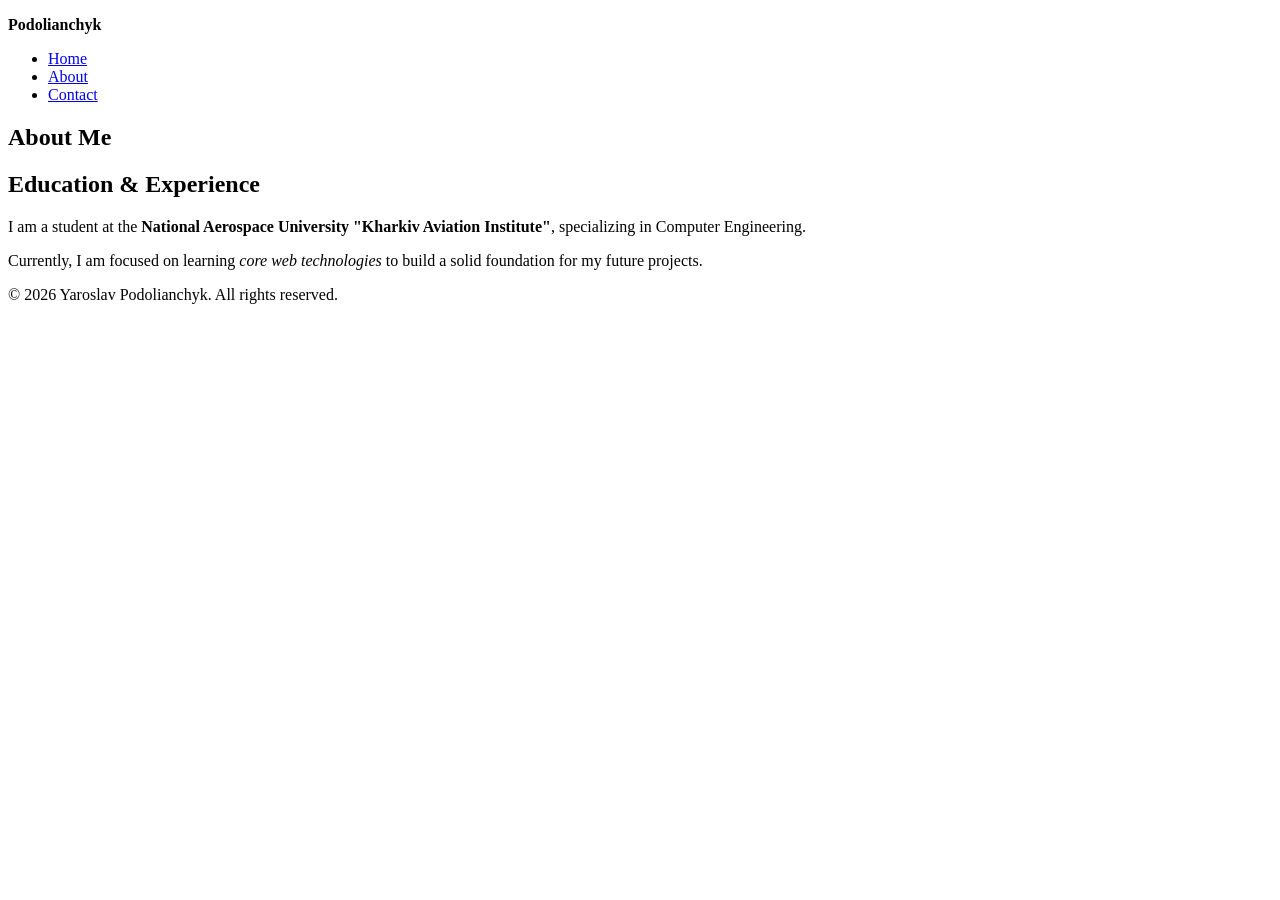
==== about.html @ 72ab0b91 "Add about.html: create an About Me page with personal information, education, and navigation" ====
<!DOCTYPE html>
<html lang="uk">
<head>
    <meta charset="UTF-8">
    <meta name="viewport" content="width=device-width, initial-scale=1.0">
    <meta name="description" content="About me page - Portfolio of Yaroslav Podolianchyk">
    <meta name="author" content="Yaroslav Podolianchyk">
    <title>About Me | Portfolio</title>
</head>
<body>
    <header>
        <p><strong>Podolianchyk</strong></p>
        <nav>
            <ul>
                <li><a href="index.html">Home</a></li>
                <li><a href="about.html">About</a></li>
                <li><a href="contacts.html">Contact</a></li>
            </ul>
        </nav>
    </header>

    <main>
        <section>
            <h1>About Me</h1>
            <article>
                <h2>Education &amp; Experience</h2>
                <p>I am a student at the <strong>National Aerospace University "Kharkiv Aviation Institute"</strong>, specializing in Computer Engineering.</p>
                <p>Currently, I am focused on learning <em>core web technologies</em> to build a solid foundation for my future projects.</p>
            </article>
        </section>
    </main>

    <footer>
        <p>&copy; 2026 Yaroslav Podolianchyk. All rights reserved.</p>
    </footer>
</body>
</html>
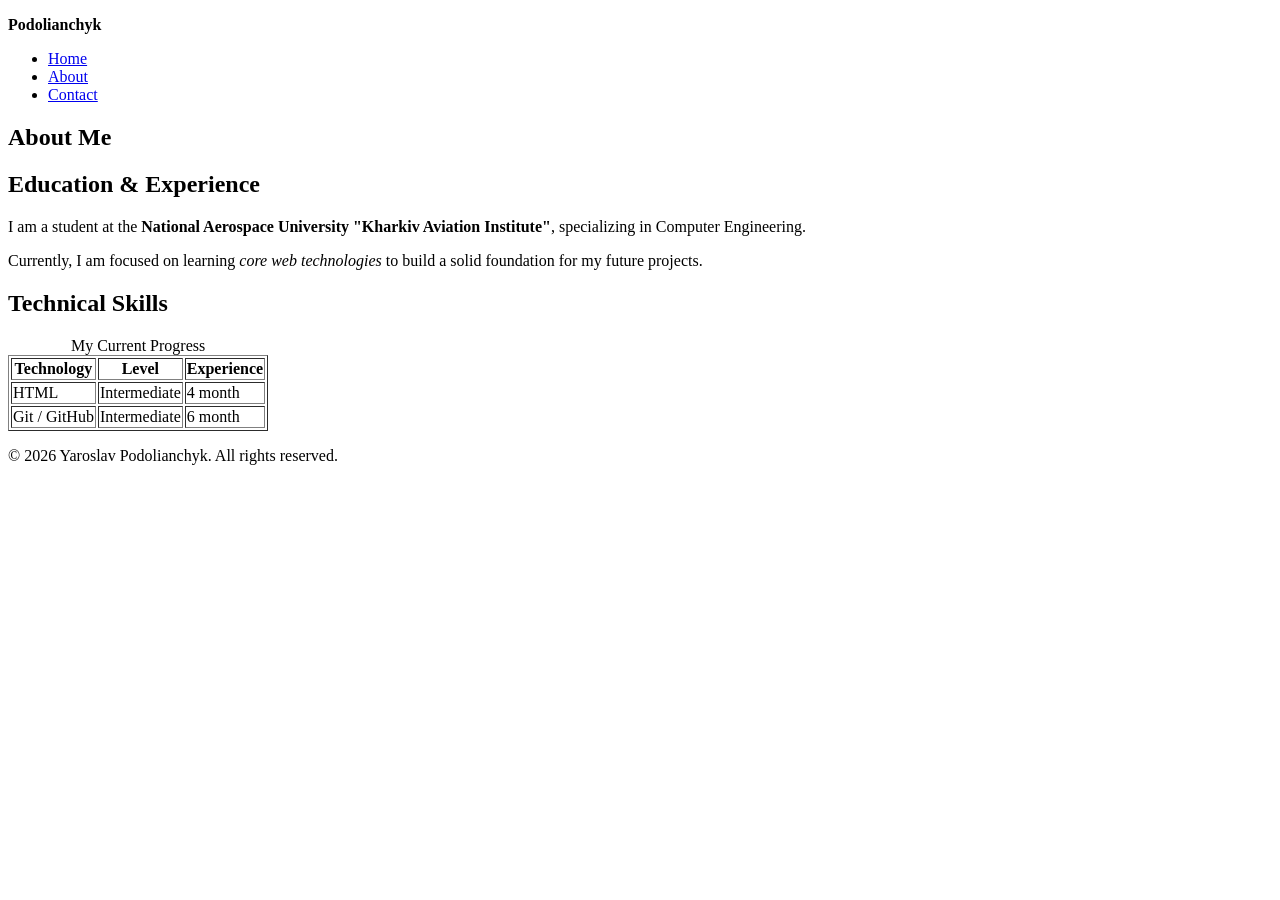
==== commit e27c69a0: "Add about.html: introduce a Technical Skills section with a table detailing technology proficiency a" ====
--- a/about.html
+++ b/about.html
@@ -28,6 +28,32 @@
                 <p>Currently, I am focused on learning <em>core web technologies</em> to build a solid foundation for my future projects.</p>
             </article>
         </section>
+
+        <section>
+            <h2>Technical Skills</h2>
+            <table border="1">
+                <caption>My Current Progress</caption>
+                <thead>
+                    <tr>
+                        <th>Technology</th>
+                        <th>Level</th>
+                        <th>Experience</th>
+                    </tr>
+                </thead>
+                <tbody>
+                    <tr>
+                        <td>HTML</td>
+                        <td>Intermediate</td>
+                        <td>4 month</td>
+                    </tr>
+                    <tr>
+                        <td>Git / GitHub</td>
+                        <td>Intermediate</td>
+                        <td>6 month</td>
+                    </tr>
+                </tbody>
+            </table>
+        </section>
     </main>
 
     <footer>
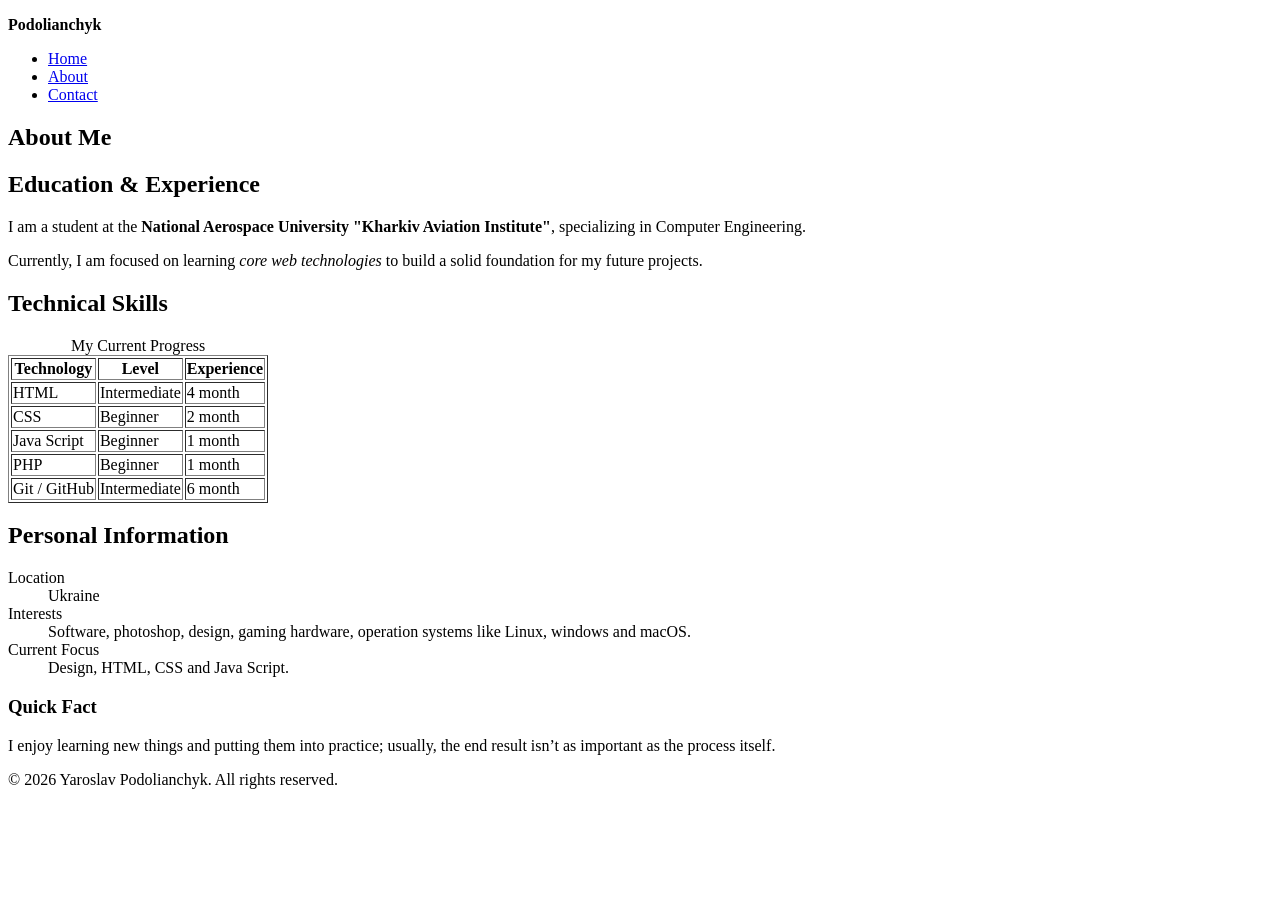
==== commit cbd7e7e3: "Add about.html: expand Technical Skills section and add Personal Information and Quick Fact sections" ====
--- a/about.html
+++ b/about.html
@@ -47,6 +47,21 @@
                         <td>4 month</td>
                     </tr>
                     <tr>
+                        <td>CSS</td>
+                        <td>Beginner</td>
+                        <td>2 month</td>
+                    </tr>
+                    <tr>
+                        <td>Java Script</td>
+                        <td>Beginner</td>
+                        <td>1 month</td>
+                    </tr>
+                    <tr>
+                        <td>PHP</td>
+                        <td>Beginner</td>
+                        <td>1 month</td>
+                    </tr>
+                    <tr>
                         <td>Git / GitHub</td>
                         <td>Intermediate</td>
                         <td>6 month</td>
@@ -54,6 +69,23 @@
                 </tbody>
             </table>
         </section>
+
+        <section>
+            <h2>Personal Information</h2>
+            <dl>
+                <dt>Location</dt>
+                <dd>Ukraine</dd>
+                <dt>Interests</dt>
+                <dd>Software, photoshop, design, gaming hardware, operation systems like Linux, windows and macOS.</dd>
+                <dt>Current Focus</dt>
+                <dd>Design, HTML, CSS and Java Script.</dd>
+            </dl>
+        </section>
+
+        <aside>
+            <h3>Quick Fact</h3>
+            <p>I enjoy learning new things and putting them into practice; usually, the end result isn’t as important as the process itself.</p>
+        </aside>
     </main>
 
     <footer>
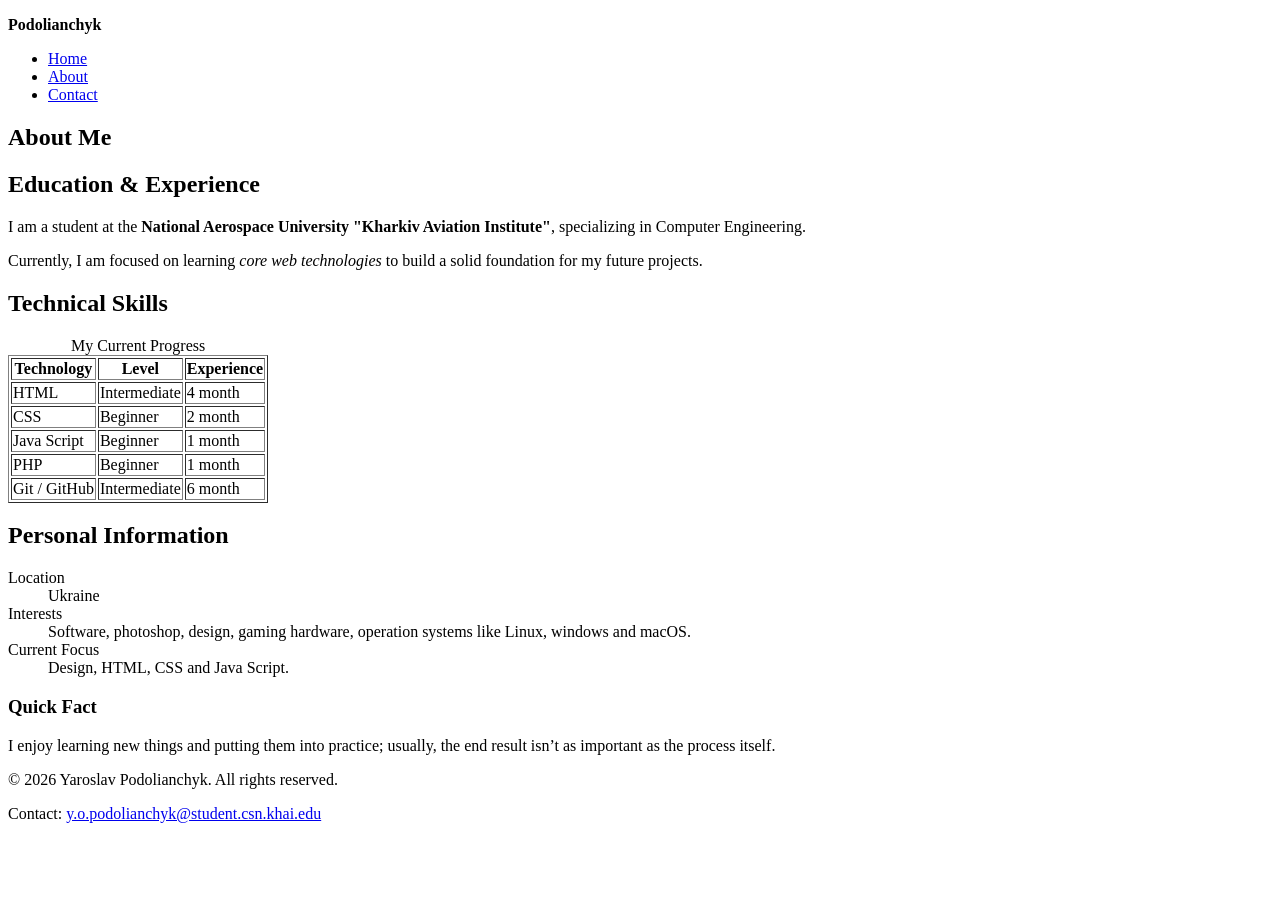
==== commit cf512c94: "Add contacts.html: create a new contact page with communication details and links," ====
--- a/about.html
+++ b/about.html
@@ -90,6 +90,7 @@
 
     <footer>
         <p>&copy; 2026 Yaroslav Podolianchyk. All rights reserved.</p>
+        <p>Contact: <a href="y.o.podolianchyk@student.csn.khai.edu">y.o.podolianchyk@student.csn.khai.edu</a></p>
     </footer>
 </body>
 </html>
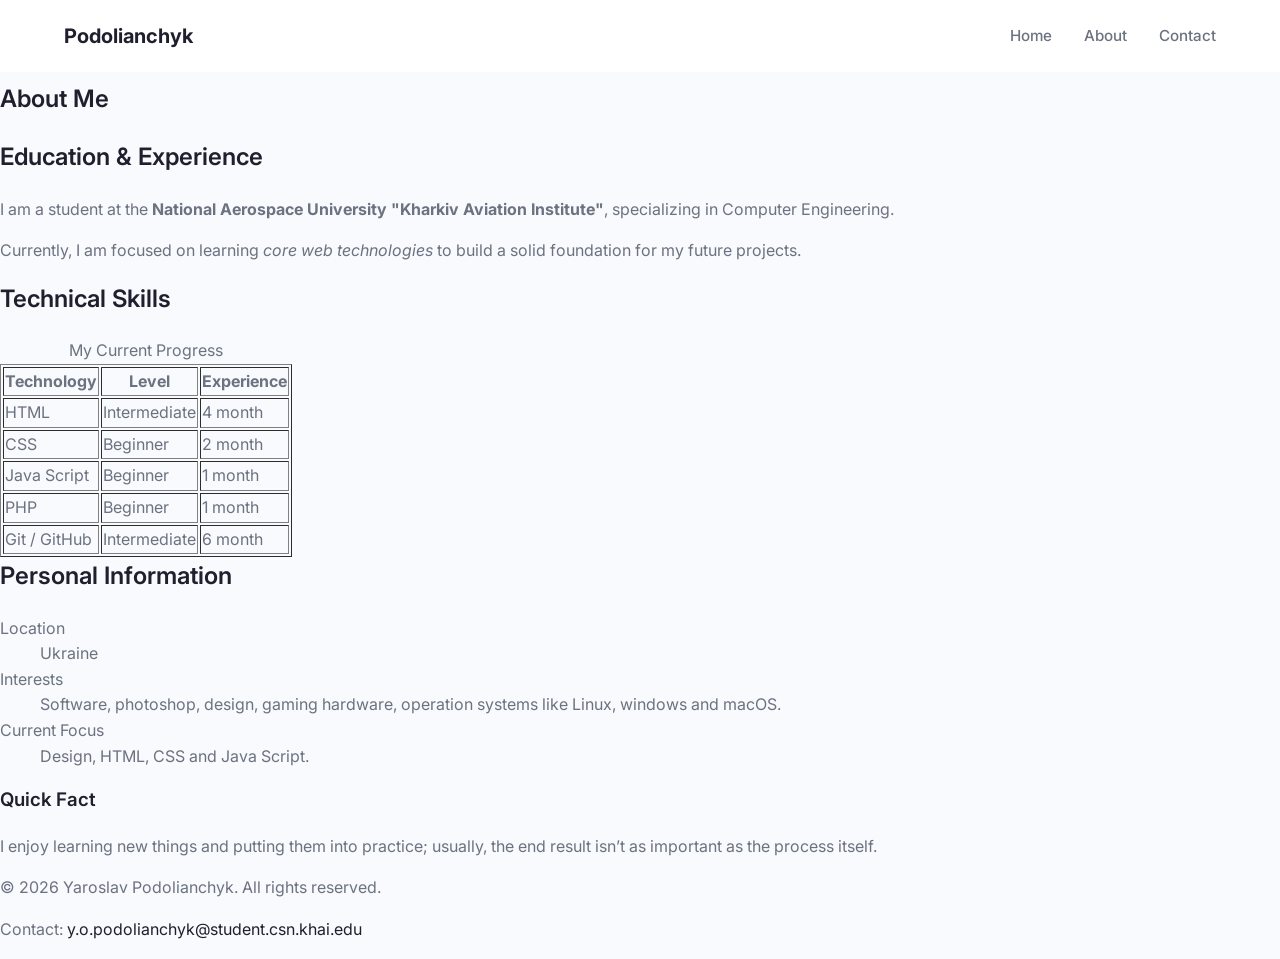
==== commit 1227c8db: "Add CSS styling and link to stylesheets in HTML files: enhance visual presentation and maintain cons" ====
--- a/about.html
+++ b/about.html
@@ -5,6 +5,7 @@
     <meta name="viewport" content="width=device-width, initial-scale=1.0">
     <meta name="description" content="About me page - Portfolio of Yaroslav Podolianchyk">
     <meta name="author" content="Yaroslav Podolianchyk">
+    <link rel="stylesheet" href="css/style.css">
     <title>About Me | Portfolio</title>
 </head>
 <body>
--- a/css/style.css
+++ b/css/style.css
@@ -0,0 +1,90 @@
+@import url('https://fonts.googleapis.com/css2?family=Inter:wght@400;500;600;700&display=swap');
+
+:root {
+    --primary-color: #00a896;
+    --primary-hover: #008f7f;
+    --secondary-bg: #3b3b58;
+    --text-main: #1f1f2e;
+    --text-muted: #6b7280;
+    --bg-light: #f8fafd;
+    --white: #ffffff;
+    --border-color: #e5e7eb;
+}
+
+*,
+*::before,
+*::after {
+    box-sizing: border-box;
+}
+
+body {
+    margin: 0;
+    padding: 0;
+    font-family: 'Inter', sans-serif;
+    font-size: 16px;
+    color: var(--text-muted);
+    background-color: var(--bg-light);
+    line-height: 1.6;
+    padding-top: 80px;
+}
+
+h1, h2, h3, h4, h5, h6 {
+    color: var(--text-main);
+    font-weight: 600;
+    margin-top: 0;
+}
+
+/* ===== Стилізація посилань ===== */
+a {
+    color: var(--text-main);
+    text-decoration: none;
+    transition: color 0.2s ease;
+}
+
+a:hover {
+    color: var(--primary-color);
+}
+
+a:focus {
+    outline: 2px solid var(--primary-color);
+    outline-offset: 2px;
+}
+
+/* ===== Хедер та навігація ===== */
+header {
+    position: fixed;
+    top: 0;
+    left: 0;
+    width: 100%;
+    background-color: var(--white);
+    display: flex;
+    justify-content: space-between;
+    align-items: center;
+    padding: 20px 5%;
+}
+
+header p {
+    margin: 0;
+    font-size: 1.25rem;
+    font-weight: 700;
+    color: var(--text-main);
+}
+
+nav ul {
+    list-style: none;
+    margin: 0;
+    padding: 0;
+    display: flex;
+    align-items: center;
+    gap: 32px;
+}
+
+nav ul li a {
+    font-size: 0.95rem;
+    font-weight: 500;
+    color: var(--text-muted);
+}
+
+nav ul li a:hover {
+    color: var(--text-main);
+}
